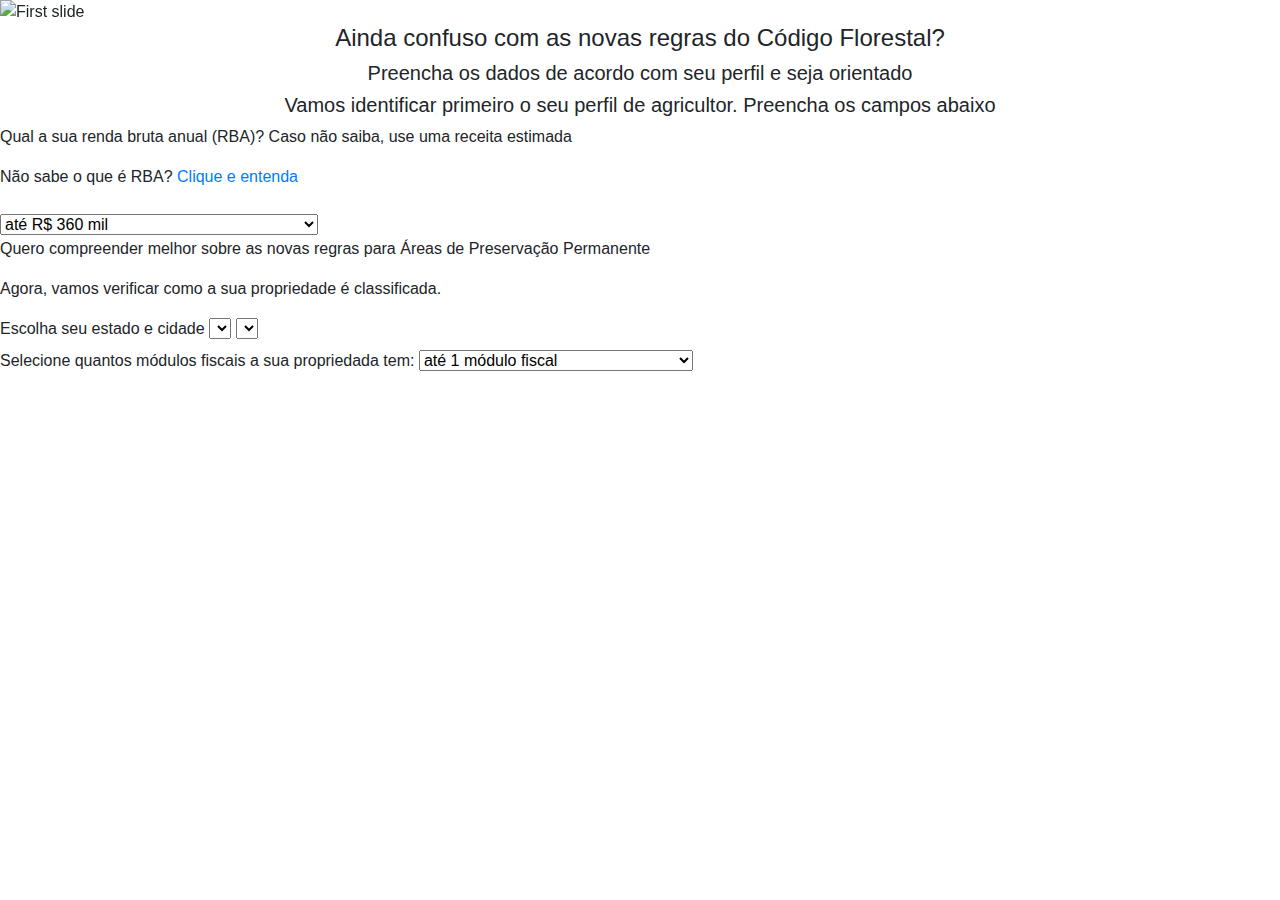
==== index.html @ 0d3f5250 "Update index.html" ====
<!DOCTYPE html>
<html lang="pt-br">

<head>
    <title>New Brazilian Forest Code Tooll</title>
    <meta charset="utf-8">
    <link rel="stylesheet" href="https://maxcdn.bootstrapcdn.com/bootstrap/4.0.0/css/bootstrap.min.css" integrity="sha384-Gn5384xqQ1aoWXA+058RXPxPg6fy4IWvTNh0E263XmFcJlSAwiGgFAW/dAiS6JXm" crossorigin="anonymous">
    <link rel="stylesheet" type="text/css" href="../NewForestCodeToll/css/style.css">
    <script src="https://code.jquery.com/jquery-3.2.1.slim.min.js" integrity="sha384-KJ3o2DKtIkvYIK3UENzmM7KCkRr/rE9/Qpg6aAZGJwFDMVNA/GpGFF93hXpG5KkN" crossorigin="anonymous"></script>
    <script src="https://cdnjs.cloudflare.com/ajax/libs/popper.js/1.12.9/umd/popper.min.js" integrity="sha384-ApNbgh9B+Y1QKtv3Rn7W3mgPxhU9K/ScQsAP7hUibX39j7fakFPskvXusvfa0b4Q" crossorigin="anonymous"></script>
    <script src="https://maxcdn.bootstrapcdn.com/bootstrap/4.0.0/js/bootstrap.min.js" integrity="sha384-JZR6Spejh4U02d8jOt6vLEHfe/JQGiRRSQQxSfFWpi1MquVdAyjUar5+76PVCmYl" crossorigin="anonymous"></script>


    <link rel="stylesheet" type="text/css" href="../NewForestCodeToll/css/style.css">
</head>

<body>
    <!-- explanatory slider-->
    <div id="carouselExampleIndicators" class="carousel slide" data-ride="carousel">
        <ol class="carousel-indicators">
            <li data-target="#carouselExampleIndicators" data-slide-to="0" class="active"></li>
            <li data-target="#carouselExampleIndicators" data-slide-to="1"></li>
            <li data-target="#carouselExampleIndicators" data-slide-to="2"></li>
        </ol>
        <div class="carousel-inner">
            <div class="carousel-item active">
                <img style="width:20%" class="d-block w-100" src="../NewForestCodeToll/images/APP/app-info.png" alt="First slide">
            </div>
            <div class="carousel-item">
                <img class="d-block w-100" src="../NewForestCodeToll/images/reservalegal/reserva-legal.png" alt="Second slide">
            </div>
            <div class="carousel-item">
                <img class="d-block w-100" alt="Third slide">
            </div>
        </div>
        <a class="carousel-control-prev" href="#carouselExampleIndicators" role="button" data-slide="prev">
            <span class="carousel-control-prev-icon" aria-hidden="true"></span>
            <span class="sr-only">Previous</span>
        </a>
        <a class="carousel-control-next" href="#carouselExampleIndicators" role="button" data-slide="next">
            <span class="carousel-control-next-icon" aria-hidden="true"></span>
            <span class="sr-only">Next</span>
        </a>
    </div>
    <!-- Headers-->
    <fieldset>
        <h4 style="text-align: center">Ainda confuso com as novas regras do Código Florestal?</h4>
        <h5 style="text-align: center">Preencha os dados de acordo com seu perfil e seja orientado</h5>
        <h5 style="text-align: center">Vamos identificar primeiro o seu perfil de agricultor. Preencha os campos abaixo
        </h5>
    </fieldset>
    <!--Identify farmer profile-->
    <div>
        <p>Qual a sua renda bruta anual (RBA)? Caso não saiba, use uma receita estimada</p>
        <div>
            <div class="popup" onclick="popupFunction()">Não sabe o que é RBA?
                <a class="popuptext" id="myPopup" href="https://central3.to.gov.br/arquivo/180407/]">Clique e
                    entenda</a>
            </div>
            </br>
            <select>
                <option>até R$ 360 mil</option>
                <option>superior a R$ 360 mil e até R$ 1,6 milhão</option>
                <option>superior a R$ 1,6 milhão</option>
            </select>
        </div>
        <div>
            <p><a>Quero compreender melhor sobre as novas regras para Áreas de Preservação Permanente</a></p>
        </div>
        <div>
            <p>Agora, vamos verificar como a sua propriedade é classificada.</p>

            <form action="#" method="post" id="demoForm" class="demoForm">
                <label>Escolha seu estado e cidade</label>
                <select id="country">
                </select>

                <select id="state">
                </select>
                </br>
                <label>Selecione quantos módulos fiscais a sua propriedada tem:</label>
                <select class="fiscalModule">
                    <option class="firstCategorie_FiscalModule">até 1 módulo fiscal</option>
                    <option class="secondCategorie_FiscalModule">maior que 1 e até 2 módulos fiscais</option>
                    <option class="thirdCategorie_FiscalModule">maior que 2 a 4 módulos fiscais</option>
                    <option class="fourthCategorie_FiscalModule">maior que 4 a 10 módulos fiscais</option>
                    <option class="fivethCategorie_FiscalModule">maior que 10 módulos fiscais</option>
                </select>
            </form>

            <div class="farmerProfile"></div>
        </div>
    </div>
</body>
<script src="../NewForestCodeToll/js/main.js"></script>
<script src="../NewForestCodeToll/js/data.js"></script>
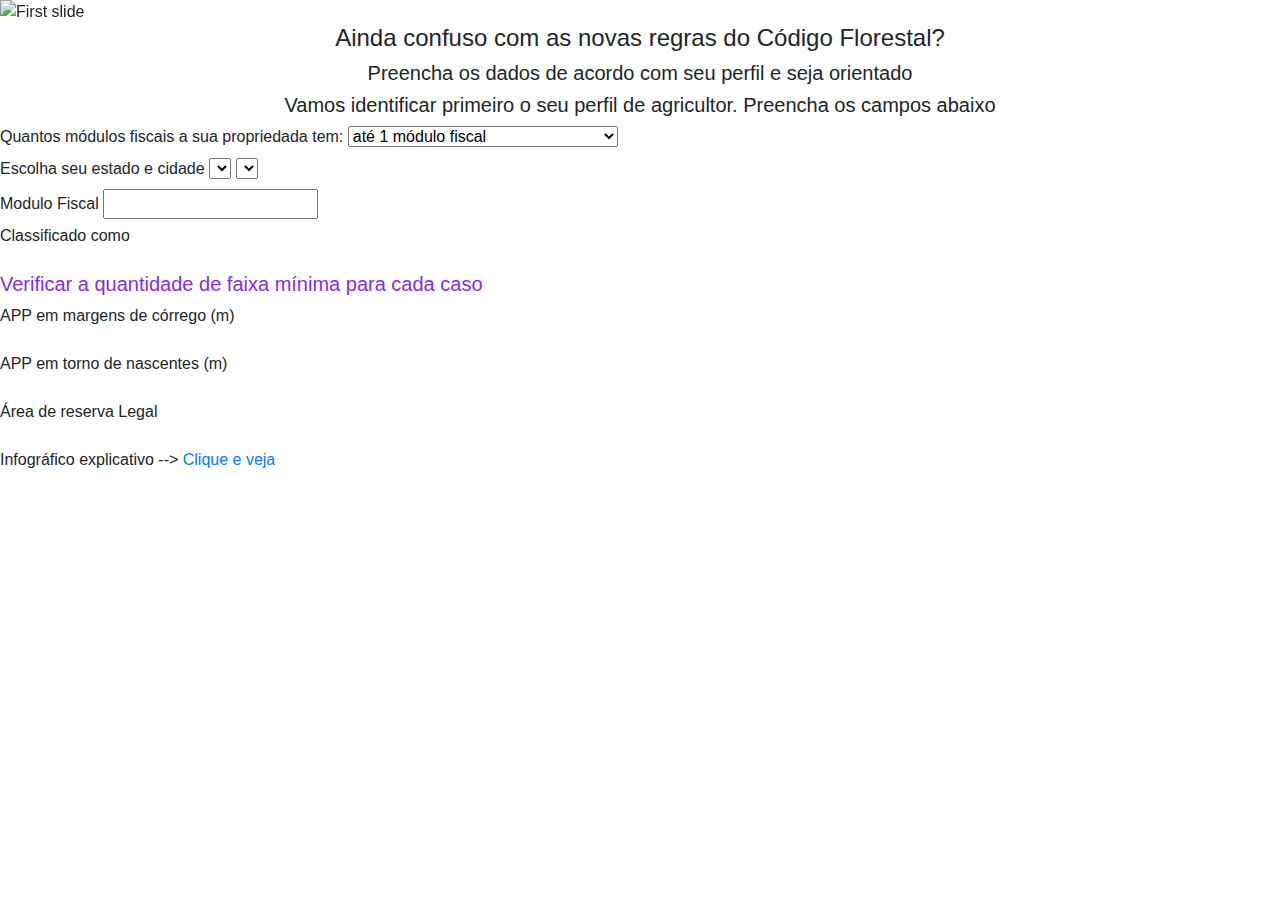
==== commit 5078bf12: "Update index.html" ====
--- a/index.html
+++ b/index.html
@@ -30,62 +30,73 @@
                 <img class="d-block w-100" src="../NewForestCodeToll/images/reservalegal/reserva-legal.png" alt="Second slide">
             </div>
             <div class="carousel-item">
-                <img class="d-block w-100" alt="Third slide">
+                <img class="d-block w-100" src="../NewForestCodeToll/images/reservalegal/codigo-florestal.png" alt="Third slide">
             </div>
+            <a class="carousel-control-prev" href="#carouselExampleIndicators" role="button" data-slide="prev">
+                <span class="carousel-control-prev-icon" aria-hidden="true"></span>
+                <span class="sr-only">Previous</span>
+            </a>
+            <a class="carousel-control-next" href="#carouselExampleIndicators" role="button" data-slide="next">
+                <span class="carousel-control-next-icon" aria-hidden="true"></span>
+                <span class="sr-only">Next</span>
+            </a>
         </div>
-        <a class="carousel-control-prev" href="#carouselExampleIndicators" role="button" data-slide="prev">
-            <span class="carousel-control-prev-icon" aria-hidden="true"></span>
-            <span class="sr-only">Previous</span>
-        </a>
-        <a class="carousel-control-next" href="#carouselExampleIndicators" role="button" data-slide="next">
-            <span class="carousel-control-next-icon" aria-hidden="true"></span>
-            <span class="sr-only">Next</span>
-        </a>
-    </div>
-    <!-- Headers-->
-    <fieldset>
-        <h4 style="text-align: center">Ainda confuso com as novas regras do Código Florestal?</h4>
-        <h5 style="text-align: center">Preencha os dados de acordo com seu perfil e seja orientado</h5>
-        <h5 style="text-align: center">Vamos identificar primeiro o seu perfil de agricultor. Preencha os campos abaixo
-        </h5>
-    </fieldset>
-    <!--Identify farmer profile-->
-    <div>
-        <p>Qual a sua renda bruta anual (RBA)? Caso não saiba, use uma receita estimada</p>
+        <!-- Headers-->
+        <fieldset>
+            <h4 style="text-align: center">Ainda confuso com as novas regras do Código Florestal?</h4>
+            <h5 style="text-align: center">Preencha os dados de acordo com seu perfil e seja orientado</h5>
+            <h5 style="text-align: center">Vamos identificar primeiro o seu perfil de agricultor. Preencha os campos abaixo
+            </h5>
+        </fieldset>
+        <!--Identify farmer profile-->
         <div>
-            <div class="popup" onclick="popupFunction()">Não sabe o que é RBA?
-                <a class="popuptext" id="myPopup" href="https://central3.to.gov.br/arquivo/180407/]">Clique e
-                    entenda</a>
-            </div>
-            </br>
-            <select>
-                <option>até R$ 360 mil</option>
-                <option>superior a R$ 360 mil e até R$ 1,6 milhão</option>
-                <option>superior a R$ 1,6 milhão</option>
-            </select>
-        </div>
-        <div>
-            <p><a>Quero compreender melhor sobre as novas regras para Áreas de Preservação Permanente</a></p>
-        </div>
-        <div>
-            <p>Agora, vamos verificar como a sua propriedade é classificada.</p>
-
             <form action="#" method="post" id="demoForm" class="demoForm">
+                <label>Quantos módulos fiscais a sua propriedada tem:</label>
+                <select id="fiscalModule">
+                    <option value="minifundio">até 1 módulo fiscal</option>
+                    <option value="smallPropertie">de 1 até 2 módulos fiscais</option>
+                    <option value="mediumPropertie">maior que 2 até 4 módulos fiscais</option>
+                    <option value="2_mediumPropertie">maior que 4 até 10 módulos fiscais</option>
+                    <option value="bigPropertie">maior que 10 módulos fiscais</option>
+                </select>
+                <br>
                 <label>Escolha seu estado e cidade</label>
-                <select id="country">
+                <select id="state">
                 </select>
 
-                <select id="state">
+                <select id="municipie">
                 </select>
-                </br>
-                <label>Selecione quantos módulos fiscais a sua propriedada tem:</label>
-                <select class="fiscalModule">
-                    <option class="firstCategorie_FiscalModule">até 1 módulo fiscal</option>
-                    <option class="secondCategorie_FiscalModule">maior que 1 e até 2 módulos fiscais</option>
-                    <option class="thirdCategorie_FiscalModule">maior que 2 a 4 módulos fiscais</option>
-                    <option class="fourthCategorie_FiscalModule">maior que 4 a 10 módulos fiscais</option>
-                    <option class="fivethCategorie_FiscalModule">maior que 10 módulos fiscais</option>
-                </select>
+
+                <div>
+                    <label for="Modulo Fiscal">Modulo Fiscal</label>
+                    <input readonly='readonly' type="text" style="text-size-adjust: 10%" id="module">
+
+                </div>
+                <div>
+                    <label for="propertieClassification">Classificado como</label>
+                    <p readonly='readonly' type="text" style="text-size-adjust: 10%" id="propertieClassification"></p>
+                </div>
+                <fieldset>
+                    <div>
+                        <h5 style="color:blueviolet">Verificar a quantidade de faixa mínima para cada caso</h5>
+                        <label for="app_margem_corrego">APP em margens de córrego (m)</label>
+                        <p type="text" style="text-size-adjust: 10%" id="app_margem_corrego"></p>
+                    </div>
+                    <div>
+                        <label for="app_nascente">APP em torno de nascentes (m)</label>
+                        <p readonly='readonly' type="text" style="text-size-adjust: 10%" id="app_nascente"></p>
+                    </div>
+
+                    <div>
+                        <label for="reseva_legal">Área de reserva Legal</label>
+                        <p readonly='readonly' type="text" style="text-size-adjust: 10%" id="reseva_legal"></p>
+                    </div>
+                </fieldset>
+
+                <div class="popup" onclick="popupFunction()">Infográfico explicativo -->
+                    <a class="popuptext" id="myPopup" href="https://central3.to.gov.br/arquivo/180407/]">Clique e
+                        veja</a>
+                </div>
             </form>
 
             <div class="farmerProfile"></div>
